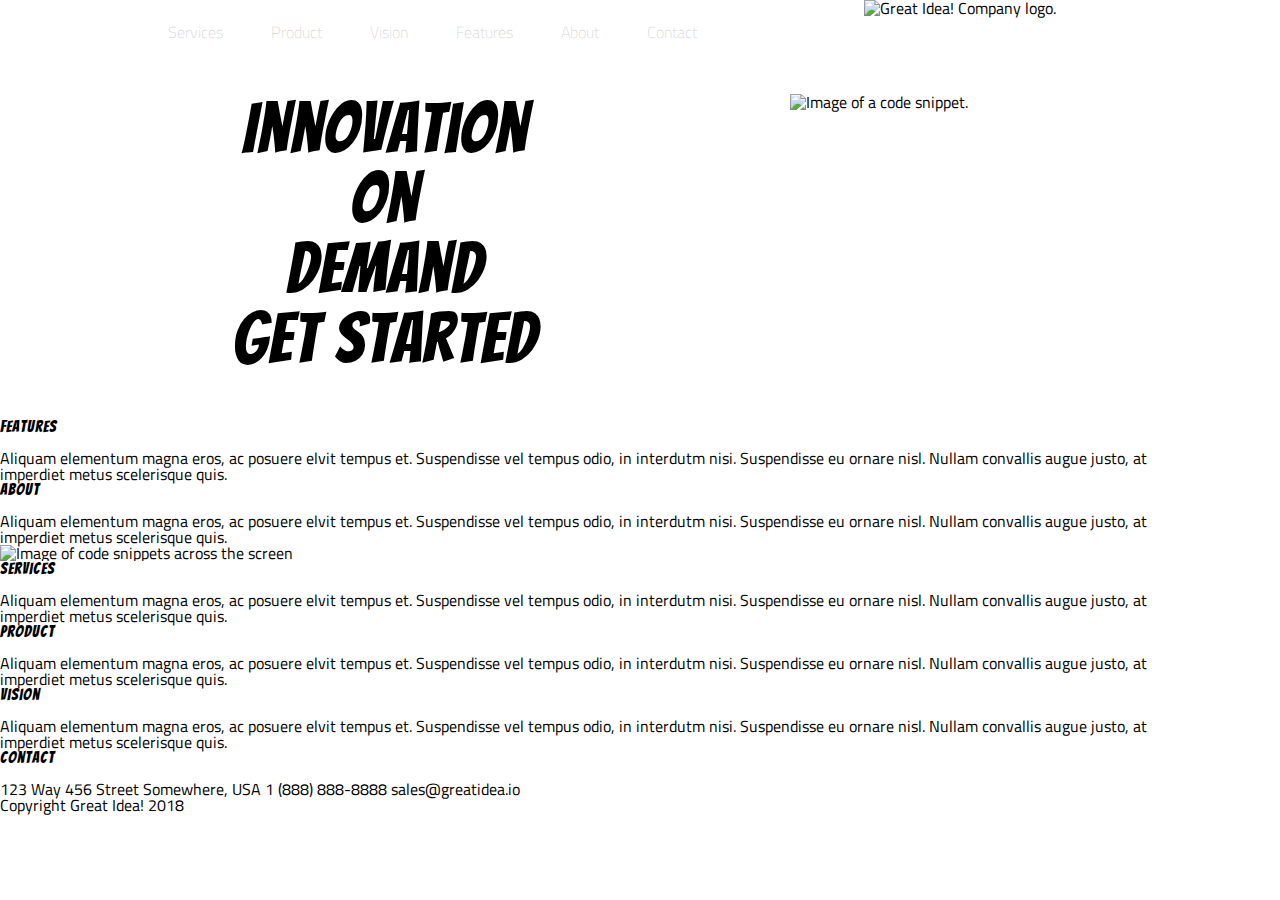
==== great-idea/index.html @ 43016cde "updated index CSS through header" ====
<!doctype html>

<html lang="en">
<head>
  <meta charset="utf-8">

  <title>Great Idea!</title>

  <link href="https://fonts.googleapis.com/css?family=Bangers|Titillium+Web" rel="stylesheet">
  <link rel="stylesheet" href="css/index.css">

  <!--[if lt IE 9]>
    <script src="https://cdnjs.cloudflare.com/ajax/libs/html5shiv/3.7.3/html5shiv.js"></script>
  <![endif]-->
</head>
<body>
  <div class="container">
   <header id="navBar">
      <nav>
      <a href="#">Services</a>
      <a href="#">Product</a>
      <a href="#">Vision</a>
      <a href="#">Features</a>
      <a href="#">About</a>
      <a href="#">Contact</a>
      </nav>
     <img class="logo" src="img/logo.png" alt="Great Idea! Company logo.">
    </header>
   <section id="slide">	
     <h1> Innovation 
     <br>On 
     <br>Demand
        <br><span id ="started">Get Started</span></h1>
    <img id="slideImg" src="img/header-img.png" alt="Image of a code snippet.">
   </section>
  <section id ="features">
     <h2> Features </h2>
     <p>Aliquam elementum magna eros, ac posuere elvit tempus et. Suspendisse vel tempus odio, in interdutm nisi. Suspendisse eu ornare nisl. Nullam convallis augue justo, at imperdiet metus scelerisque quis.</p>
    
      <h2>About</h2>
        <p>Aliquam elementum magna eros, ac posuere elvit tempus et. Suspendisse vel tempus odio, in interdutm nisi. Suspendisse eu ornare nisl. Nullam convallis augue justo, at imperdiet metus scelerisque quis.</p>
  
    <img class="middle-img" src="img/mid-page-accent.jpg" alt="Image of code snippets across the screen">
  </section>
  <section id="services">
     <h2> Services</h2>
       <p>Aliquam elementum magna eros, ac posuere elvit tempus et. Suspendisse vel tempus odio, in interdutm nisi. Suspendisse eu ornare nisl. Nullam convallis augue justo, at imperdiet metus scelerisque quis.</p>
      
      <h2>Product</h2>
        <p> Aliquam elementum magna eros, ac posuere elvit tempus et. Suspendisse vel tempus odio, in interdutm nisi. Suspendisse eu ornare nisl. Nullam convallis augue justo, at imperdiet metus scelerisque quis.</p>
    
      <h2>Vision</h2>
        <p >Aliquam elementum magna eros, ac posuere elvit tempus et. Suspendisse vel tempus odio, in interdutm nisi. Suspendisse eu ornare nisl. Nullam convallis augue justo, at imperdiet metus scelerisque quis.</p>
  </section>
  <footer>
    <address>
    <h2>Contact</h2>
    123 Way 456 Street
    Somewhere, USA
    1 (888) 888-8888
    sales@greatidea.io
    </address>
    Copyright Great Idea! 2018
  </footer>
    
    </body>
  </html>

</div>
  <body>

    <!-- Copy and paste your HTML from the first UI project here -->
      
    
  </body>
</html>
---- great-idea/css/index.css ----
/* http://meyerweb.com/eric/tools/css/reset/ 
   v2.0 | 20110126
   License: none (public domain)
*/

html, body, div, span, applet, object, iframe,
h1, h2, h3, h4, h5, h6, p, blockquote, pre,
a, abbr, acronym, address, big, cite, code,
del, dfn, em, img, ins, kbd, q, s, samp,
small, strike, strong, sub, sup, tt, var,
b, u, i, center,
dl, dt, dd, ol, ul, li,
fieldset, form, label, legend,
table, caption, tbody, tfoot, thead, tr, th, td,
article, aside, canvas, details, embed, 
figure, figcaption, footer, header, hgroup, 
menu, nav, output, ruby, section, summary,
time, mark, audio, video {
	margin: 0;
	padding: 0;
	border: 0;
	font-size: 100%;
	font: inherit;
	vertical-align: baseline;
}
/* HTML5 display-role reset for older browsers */
article, aside, details, figcaption, figure, 
footer, header, hgroup, menu, nav, section {
	display: block;
}
body {
	line-height: 1;
}
ol, ul {
	list-style: none;
}
blockquote, q {
	quotes: none;
}
blockquote:before, blockquote:after,
q:before, q:after {
	content: '';
	content: none;
}
table {
	border-collapse: collapse;
	border-spacing: 0;
}

/* Set every element's box-sizing to border-box */
* {
    box-sizing: border-box;
}

html, body {
    height: 100%;
    font-family: 'Titillium Web', sans-serif;
}

h1, h2, h3, h4, h5 {
    font-family: 'Bangers', cursive;
    letter-spacing: 1px;
    margin-bottom: 15px;
}

/* Copy and paste your work from yesterday here and start to refactor into flexbox */
.container {
	width: 1200px;
	height: auto;
}

#navBar {
	display: flex;
	flex-direction: row;
	justify-content: space-evenly;
}

#navBar nav {
	display: flex;
	flex-direction:row;
}

#navBar nav a {
	display: flex;
	flex-direction: row;
	justify-content: space-between;
	margin: 20px;
  	padding:4px;
  	color: lightgrey;
  	text-decoration: none;
  	font-weight: lighter;
}

h1 {
	font-size: 70px;
	text-align: center;
	margin-right: 25px;

}

#slide {
	display: flex;
	flex-direction: row;
	justify-content: space-evenly;
	margin: 30px;
}

#slideImg {
	margin-left: 25px;

}
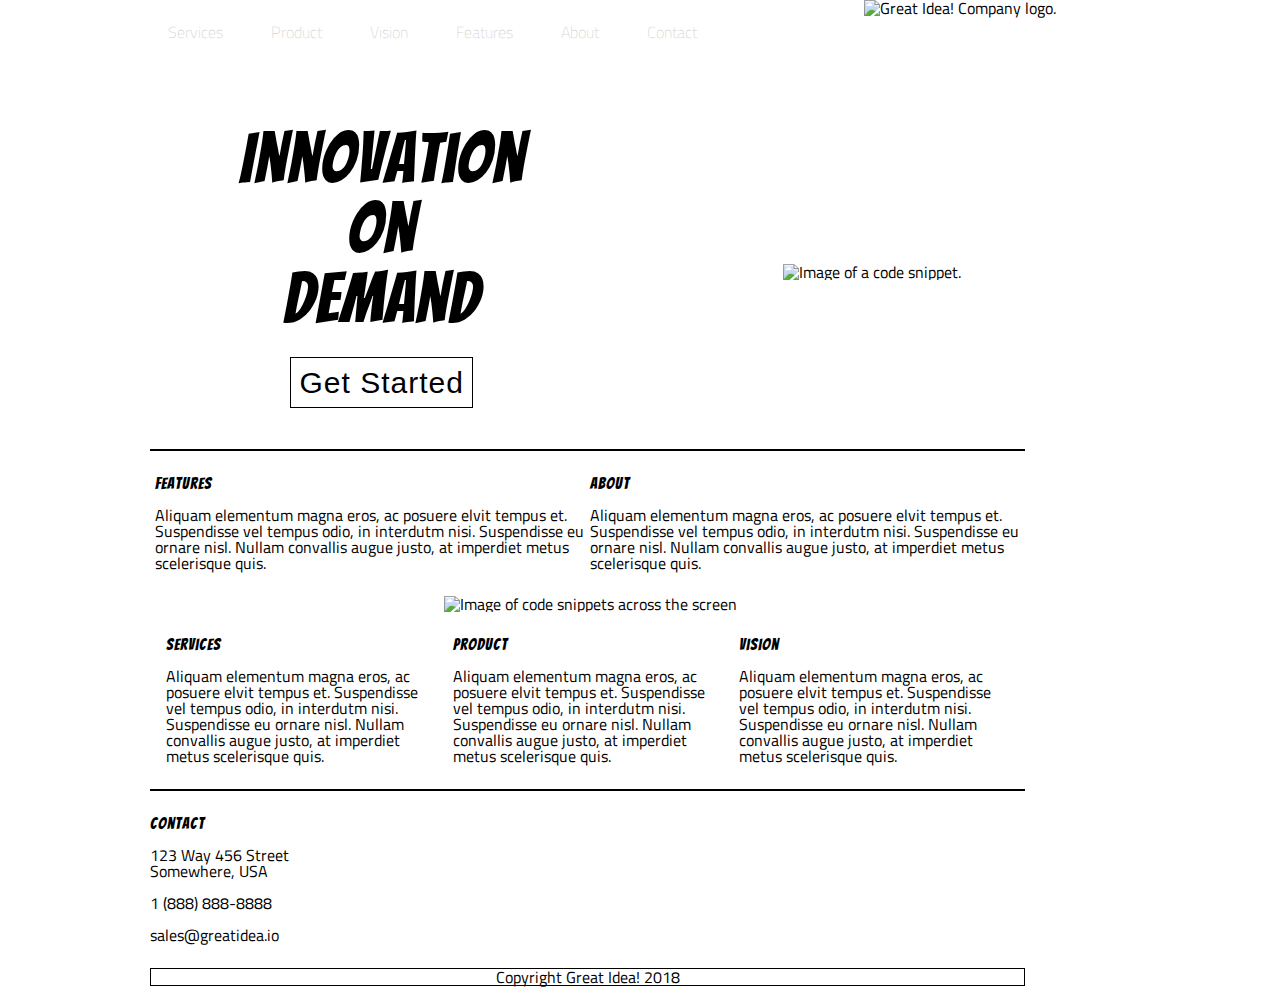
==== commit 891d3e7b: "updated CSS with flexbox" ====
--- a/great-idea/index.html
+++ b/great-idea/index.html
@@ -34,33 +34,44 @@
     <img id="slideImg" src="img/header-img.png" alt="Image of a code snippet.">
    </section>
   <section id ="features">
+    <div>
      <h2> Features </h2>
      <p>Aliquam elementum magna eros, ac posuere elvit tempus et. Suspendisse vel tempus odio, in interdutm nisi. Suspendisse eu ornare nisl. Nullam convallis augue justo, at imperdiet metus scelerisque quis.</p>
-    
+    </div>
+    <div>
       <h2>About</h2>
         <p>Aliquam elementum magna eros, ac posuere elvit tempus et. Suspendisse vel tempus odio, in interdutm nisi. Suspendisse eu ornare nisl. Nullam convallis augue justo, at imperdiet metus scelerisque quis.</p>
+      </div>
+  </section>
+  <div id="image">
+      <img class="middle-img" src="img/mid-page-accent.jpg" alt="Image of code snippets across the screen">
+    </div>
   
-    <img class="middle-img" src="img/mid-page-accent.jpg" alt="Image of code snippets across the screen">
-  </section>
   <section id="services">
+    <div>
      <h2> Services</h2>
        <p>Aliquam elementum magna eros, ac posuere elvit tempus et. Suspendisse vel tempus odio, in interdutm nisi. Suspendisse eu ornare nisl. Nullam convallis augue justo, at imperdiet metus scelerisque quis.</p>
-      
+    </div>
+    <div>
       <h2>Product</h2>
         <p> Aliquam elementum magna eros, ac posuere elvit tempus et. Suspendisse vel tempus odio, in interdutm nisi. Suspendisse eu ornare nisl. Nullam convallis augue justo, at imperdiet metus scelerisque quis.</p>
-    
+      </div>
+      <div>
       <h2>Vision</h2>
         <p >Aliquam elementum magna eros, ac posuere elvit tempus et. Suspendisse vel tempus odio, in interdutm nisi. Suspendisse eu ornare nisl. Nullam convallis augue justo, at imperdiet metus scelerisque quis.</p>
-  </section>
+      </div>
+      </section>
   <footer>
-    <address>
+    <address id="bottomAddress">
+    <div>
     <h2>Contact</h2>
-    123 Way 456 Street
-    Somewhere, USA
-    1 (888) 888-8888
-    sales@greatidea.io
+    <p>123 Way 456 Street<br>
+    Somewhere, USA<br><br>
+    1 (888) 888-8888<br><br>
+    sales@greatidea.io</p>
     </address>
-    Copyright Great Idea! 2018
+  </div>
+   <p id="copyright">Copyright Great Idea! 2018</p> 
   </footer>
     
     </body>
--- a/great-idea/css/index.css
+++ b/great-idea/css/index.css
@@ -98,14 +98,102 @@
 
 }
 
+h2 {
+	text-align: left;
+}
+
 #slide {
 	display: flex;
 	flex-direction: row;
 	justify-content: space-evenly;
+	align-items: center;
 	margin: 30px;
+	margin-top: 60px;
 }
 
 #slideImg {
 	margin-left: 25px;
+}
 
-}+#started {
+	border: 1px solid black;
+	font-family:Arial, Helvetica, sans-serif;
+	font-weight: 100;
+	font-size: 30px;
+	padding: 8px;
+}
+
+#features {
+	display: flex;
+	flex-direction: row;
+	justify-content: space-evenly;
+	align-items: center;
+	padding-top: 25px;
+	border-top: 2px solid black;
+	width: 875px;
+	margin-left: 150px;
+}
+
+#features div {
+	display: flex;
+	flex-direction: column;
+	justify-content: space-evenly;
+	align-items: center;
+	width: 430px;
+}
+#features div h2 {
+	display: flex;
+	flex-direction: column;
+	justify-content: space-evenly;
+	align-items: flex-start;
+	width: 430px;
+}
+#image {
+	display: flex;
+	flex-direction: row;
+	justify-content: center;
+	margin: 25px;
+	margin-left: 5px;
+
+}
+#services {
+	display: flex;
+	flex-direction: row;
+	justify-content: space-evenly;
+	align-items: center;
+	padding-bottom: 25px;
+	border-bottom: 2px solid black;
+	width: 875px;
+	margin-left: 150px;
+}
+
+#services div {
+	display: flex;
+	flex-direction: column;
+	justify-content: space-evenly;
+	align-items: center;
+	width: 270px;
+}
+#services div h2 {
+	display: flex;
+	flex-direction: column;
+	justify-content: space-between;
+	align-items: flex-start;
+	width: 270px;
+}
+#bottomAddress div {
+	display: flex;
+	flex-direction: column;
+	justify-content: flex-start;
+	width: 875px;
+	margin-left: 150px;
+	margin-top: 25px;
+}
+#copyright {
+	text-align: center;
+	margin: 25px;
+	margin-left: 150px;
+	width: 875px;
+	border: 1px solid black;
+}
+	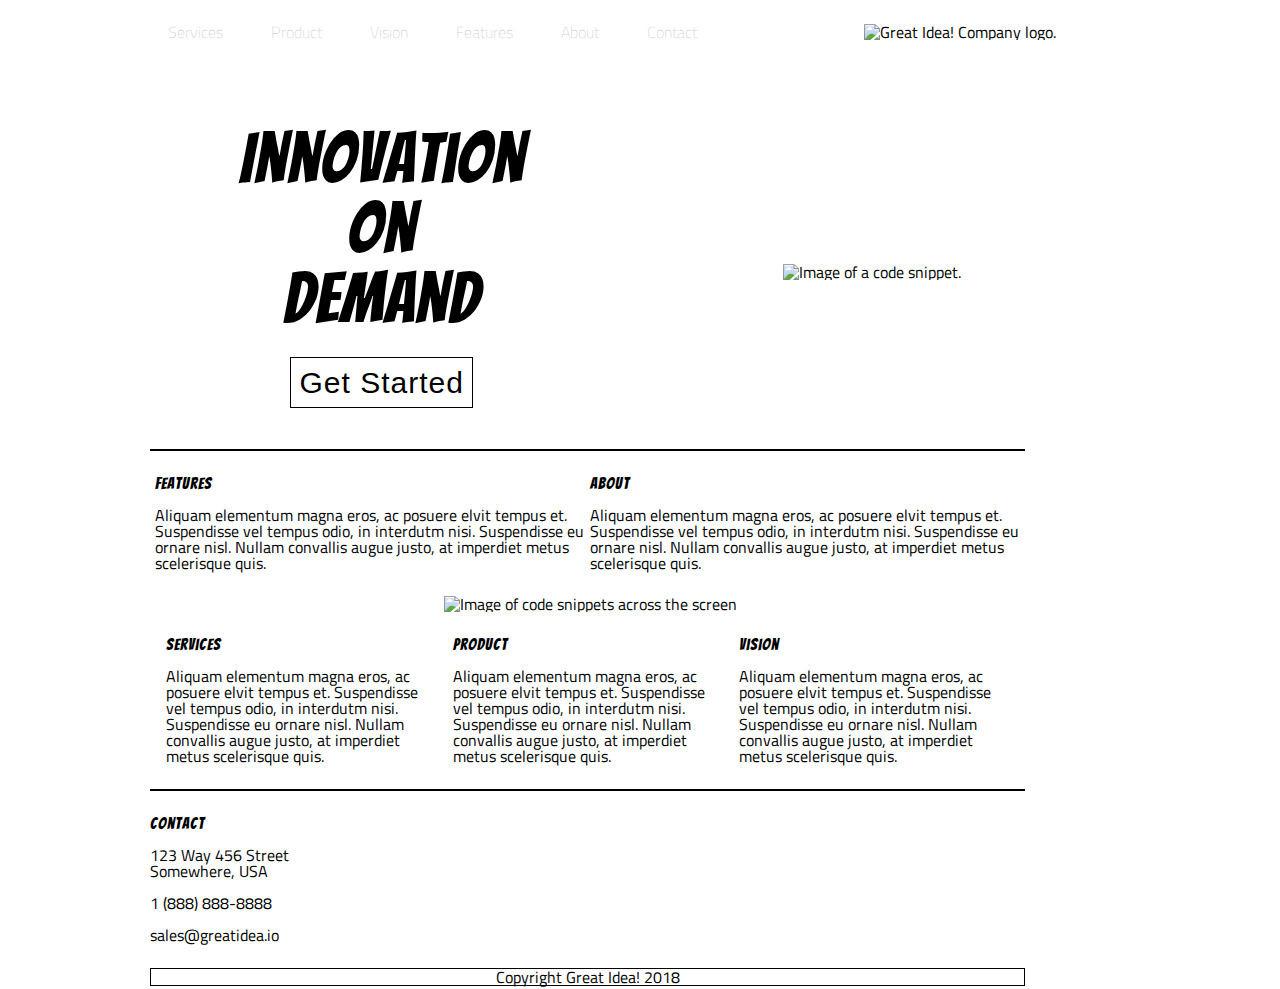
==== commit d75ea59f: "updated CSS to reference both pages. First main markup on services page" ====
--- a/great-idea/index.html
+++ b/great-idea/index.html
@@ -14,7 +14,7 @@
   <![endif]-->
 </head>
 <body>
-  <div class="container">
+  <div class="index" id="container">
    <header id="navBar">
       <nav>
       <a href="#">Services</a>
--- a/great-idea/css/index.css
+++ b/great-idea/css/index.css
@@ -64,7 +64,7 @@
 }
 
 /* Copy and paste your work from yesterday here and start to refactor into flexbox */
-.container {
+.index#container {
 	width: 1200px;
 	height: auto;
 }
@@ -73,6 +73,7 @@
 	display: flex;
 	flex-direction: row;
 	justify-content: space-evenly;
+	align-items: center;
 }
 
 #navBar nav {
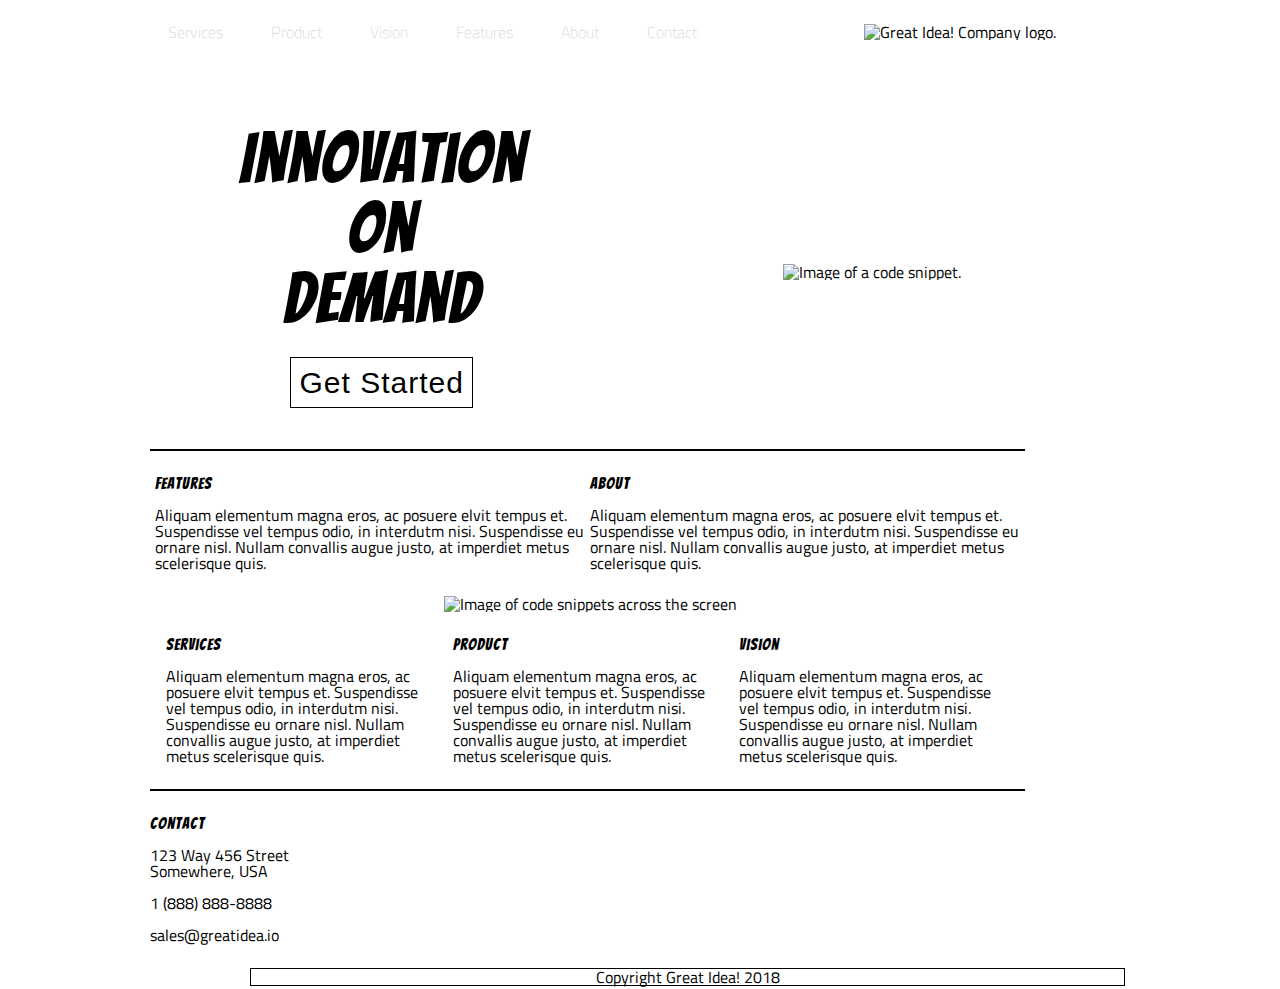
==== commit b66ad023: "finished service page mark-up, updated css style, index still needs to be linked" ====
--- a/great-idea/index.html
+++ b/great-idea/index.html
@@ -17,7 +17,7 @@
   <div class="index" id="container">
    <header id="navBar">
       <nav>
-      <a href="#">Services</a>
+      <a href="greatidea">Services</a>
       <a href="#">Product</a>
       <a href="#">Vision</a>
       <a href="#">Features</a>
@@ -30,7 +30,7 @@
      <h1> Innovation 
      <br>On 
      <br>Demand
-        <br><span id ="started">Get Started</span></h1>
+        <br><span class="cta" id ="started">Get Started</span></h1>
     <img id="slideImg" src="img/header-img.png" alt="Image of a code snippet.">
    </section>
   <section id ="features">
--- a/great-idea/css/index.css
+++ b/great-idea/css/index.css
@@ -116,9 +116,17 @@
 	margin-left: 25px;
 }
 
+.cta {
+	border: 1px solid black;
+	background: white;
+	font-family:Arial, Helvetica, sans-serif;
+	font-weight: 100;
+	font-size: 15px;
+	padding: 5px;
+	margin: 10px;
+	width: 100px;
+}
 #started {
-	border: 1px solid black;
-	font-family:Arial, Helvetica, sans-serif;
 	font-weight: 100;
 	font-size: 30px;
 	padding: 8px;
@@ -197,4 +205,60 @@
 	width: 875px;
 	border: 1px solid black;
 }
-	+
+/* Service Page Classes */
+#copyright {
+	text-align: center;
+	margin: 25px;
+	margin-left: 250px;
+	width: 875px;
+	border: 1px solid black;
+}	
+
+.services section .featureBox {
+	display: flex;
+	flex-direction: row;
+	justify-content: space-evenly;
+	padding-top: 25px;
+	width: 1000px;
+	margin-left: 250px;
+}
+
+.services  .featureItem {
+	background: lightgrey;
+	border: 1px solid black;
+	width: 430px;
+	padding: 20px;
+	
+}
+
+.services  .featureItem p {
+	margin-bottom: 25px;
+	
+}
+.services  section p .cta {
+	border-radius: 50%;
+	
+}
+.services .featureBox div h3 {
+	display: flex;
+	flex-direction: column;
+	justify-content: space-evenly;
+	align-items: flex-start;
+	width: 530px;
+}
+
+
+.services .marketingBlurb {
+	font-size: 20px;
+	margin: 30px;
+	display: flex;
+	flex-direction: column;
+	justify-content: center;
+	margin-left:250px;
+	width: 1000px;
+}
+
+.services .marketingBlurb p {
+	font-size: 16px;
+}
